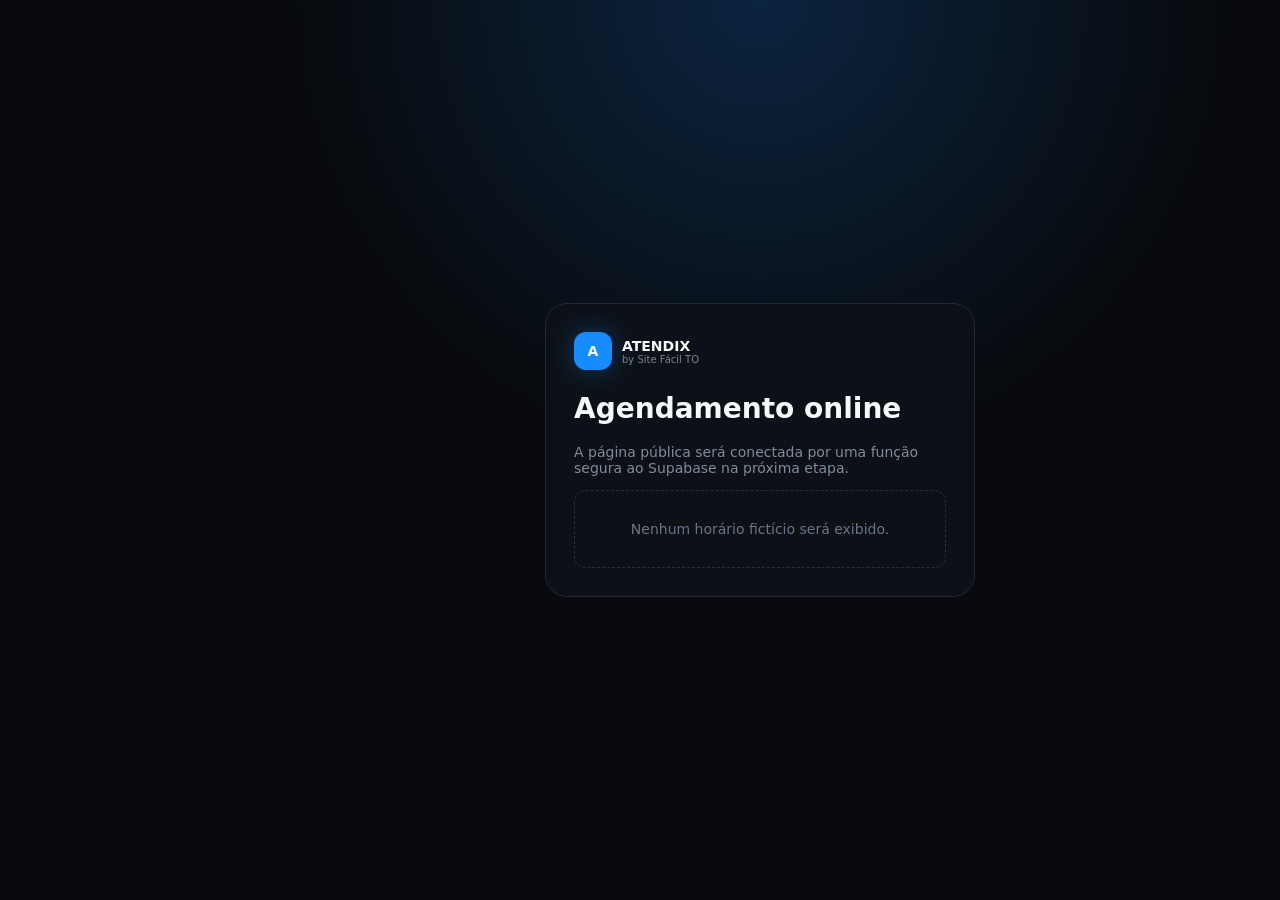
==== agendar.html @ 328bdfa0 "Add files via upload" ====
<!doctype html><html lang="pt-BR"><head><meta charset="UTF-8"><meta name="viewport" content="width=device-width,initial-scale=1"><title>Agendamento — ATENDIX</title><link rel="stylesheet" href="style.css"></head><body><main class="auth"><div class="auth-card"><div class="brand"><b>A</b><div><strong>ATENDIX</strong><small>by Site Fácil TO</small></div></div><h1>Agendamento online</h1><p class="muted">A página pública será conectada por uma função segura ao Supabase na próxima etapa.</p><div class="empty">Nenhum horário fictício será exibido.</div></div></main></body></html>
---- style.css ----
*{box-sizing:border-box}body{margin:0;background:#080a0d;color:#f5f7fb;font:14px system-ui,Arial}.hidden{display:none!important}button,input,select{font:inherit}button{cursor:pointer}input,select{display:block;width:100%;margin:9px 0;padding:12px;border-radius:11px;border:1px solid #26303b;background:#0d1218;color:#fff}.auth{min-height:100vh;display:grid;place-items:center;padding:20px;background:radial-gradient(circle at top,#0b2440,#080a0d 45%)}.auth-card{width:min(430px,100%);background:#0d1117;border:1px solid #202a35;border-radius:22px;padding:28px}.brand{display:flex;gap:10px;align-items:center;margin-bottom:22px}.brand b{display:grid;place-items:center;width:38px;height:38px;border-radius:12px;background:#168cff;box-shadow:0 0 28px #168cff55}.brand strong,.brand small{display:block}.brand small{font-size:10px;color:#778494}.auth h1{font-size:28px}.auth button:not(.secondary):not(.link){width:100%;padding:12px;border:0;border-radius:11px;background:#168cff;color:white;font-weight:800}.secondary{padding:11px 14px;border-radius:11px;border:1px solid #27323e;background:#121820;color:#e8eef7}.auth .secondary,.auth .link{width:100%;margin-top:10px}.link{background:none;border:0;color:#58b4ff}#configWarn{color:#ffbf6b}.app{min-height:100vh;display:flex}aside{width:240px;position:fixed;inset:0 auto 0 0;background:#0a0d11;border-right:1px solid #1b232c;padding:20px 14px}aside nav{display:grid;gap:4px}aside nav button{background:none;border:0;color:#8e99a8;text-align:left;padding:11px;border-radius:10px}aside nav button.active,aside nav button:hover{background:#111923;color:white}aside #logout{position:absolute;left:14px;right:14px;bottom:20px;width:calc(100% - 28px)}.tenant{padding:10px;background:#10151c;border:1px solid #202934;border-radius:10px;margin-bottom:16px;overflow:hidden;text-overflow:ellipsis}main{margin-left:240px;width:calc(100% - 240px);padding:0 28px 50px}header{height:80px;display:flex;align-items:center;gap:14px;border-bottom:1px solid #171e27;margin-bottom:25px}header button{background:#121820;border:0;color:white;padding:9px;border-radius:9px}header small{color:#168cff;letter-spacing:.15em}header h2{margin:2px 0}header span{margin-left:auto;color:#7e8998}.welcome{display:flex;justify-content:space-between;align-items:center}.metrics{display:grid;grid-template-columns:repeat(4,1fr);gap:14px;margin:20px 0}.metric,.panel,.list{background:#0d1117;border:1px solid #1d2630;border-radius:16px;padding:18px}.metric small,.muted{color:#7f8b9a}.metric strong{display:block;font-size:25px;margin:8px 0}.grid{display:grid;grid-template-columns:1fr 1fr;gap:14px}.head{display:flex;justify-content:space-between;align-items:center;margin-bottom:18px}.primary{background:#168cff;color:white;border:0;border-radius:10px;padding:11px 15px;font-weight:800}.table{overflow:auto}.table table{width:100%;border-collapse:collapse}.table th,.table td{padding:12px;border-bottom:1px solid #1b232c;text-align:left;white-space:nowrap}.status{padding:5px 9px;border-radius:99px;background:#13283d;color:#65b8ff}.list{display:flex;justify-content:space-between;margin-bottom:9px}.empty{padding:30px;text-align:center;color:#687587;border:1px dashed #26303b;border-radius:12px}.trial{padding:11px;background:#0d2237;border:1px solid #16517e;border-radius:11px;color:#86caff;margin-bottom:16px}@media(max-width:800px){aside{transform:translateX(-100%);transition:.2s;z-index:5}aside.open{transform:none}main{margin:0;width:100%;padding:0 15px 35px}.metrics{grid-template-columns:1fr 1fr}.grid{grid-template-columns:1fr}.welcome{display:block}.welcome .primary{margin-top:10px}header span{display:none}}@media(max-width:480px){.metrics{grid-template-columns:1fr}}
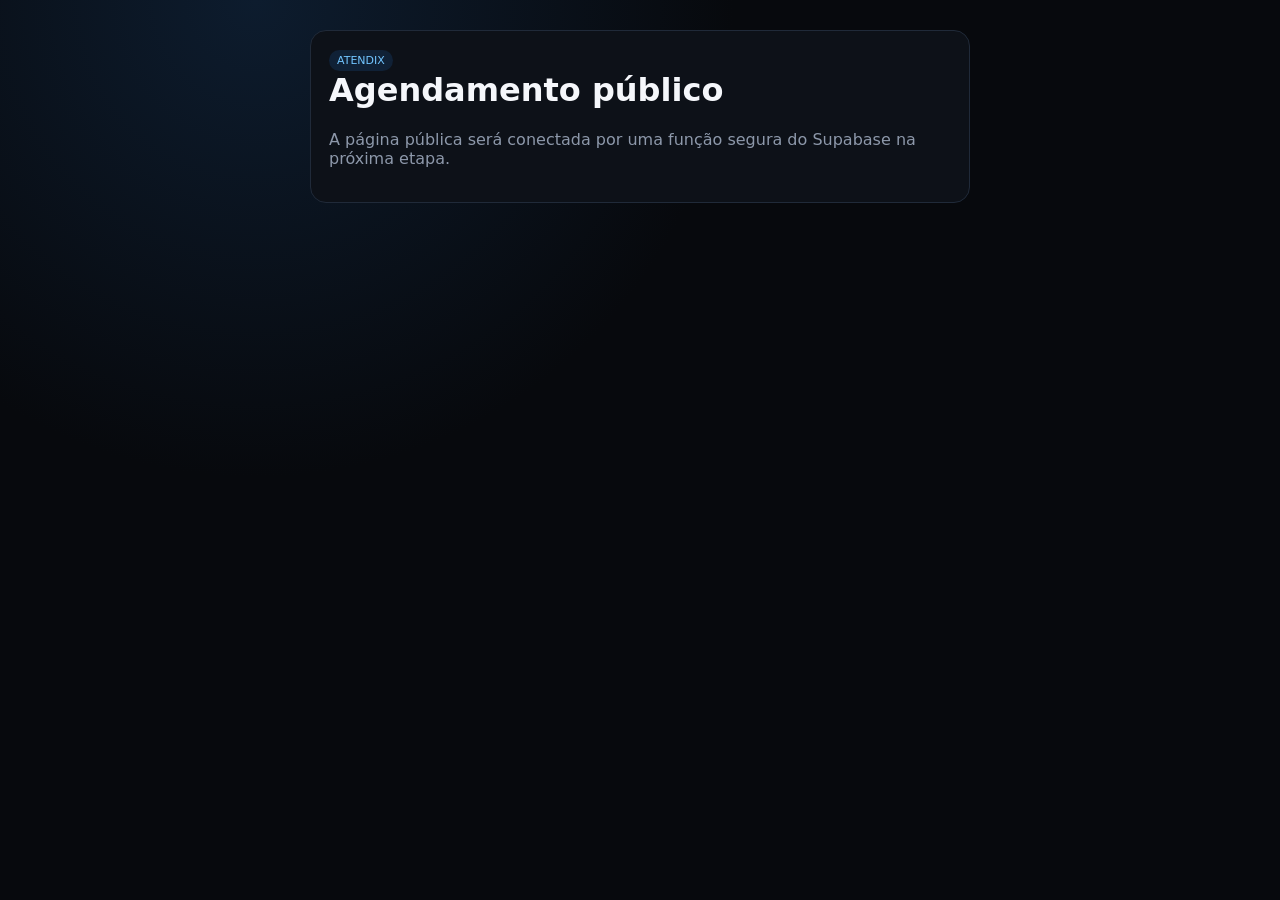
==== commit d5407fcb: "Add files via upload" ====
--- a/agendar.html
+++ b/agendar.html
@@ -1 +1 @@
-<!doctype html><html lang="pt-BR"><head><meta charset="UTF-8"><meta name="viewport" content="width=device-width,initial-scale=1"><title>Agendamento — ATENDIX</title><link rel="stylesheet" href="style.css"></head><body><main class="auth"><div class="auth-card"><div class="brand"><b>A</b><div><strong>ATENDIX</strong><small>by Site Fácil TO</small></div></div><h1>Agendamento online</h1><p class="muted">A página pública será conectada por uma função segura ao Supabase na próxima etapa.</p><div class="empty">Nenhum horário fictício será exibido.</div></div></main></body></html>
+<!doctype html><html lang="pt-BR"><head><meta charset="UTF-8"><meta name="viewport" content="width=device-width,initial-scale=1"><title>Agendar — ATENDIX</title><link rel="stylesheet" href="style.css"></head><body><main style="margin:0;width:100%"><div id="content" style="max-width:720px;margin:auto;padding:30px"><div class="panel"><span class="tag">ATENDIX</span><h1>Agendamento público</h1><p class="muted">A página pública será conectada por uma função segura do Supabase na próxima etapa.</p></div></div></main></body></html>
--- a/style.css
+++ b/style.css
@@ -1 +1 @@
-*{box-sizing:border-box}body{margin:0;background:#080a0d;color:#f5f7fb;font:14px system-ui,Arial}.hidden{display:none!important}button,input,select{font:inherit}button{cursor:pointer}input,select{display:block;width:100%;margin:9px 0;padding:12px;border-radius:11px;border:1px solid #26303b;background:#0d1218;color:#fff}.auth{min-height:100vh;display:grid;place-items:center;padding:20px;background:radial-gradient(circle at top,#0b2440,#080a0d 45%)}.auth-card{width:min(430px,100%);background:#0d1117;border:1px solid #202a35;border-radius:22px;padding:28px}.brand{display:flex;gap:10px;align-items:center;margin-bottom:22px}.brand b{display:grid;place-items:center;width:38px;height:38px;border-radius:12px;background:#168cff;box-shadow:0 0 28px #168cff55}.brand strong,.brand small{display:block}.brand small{font-size:10px;color:#778494}.auth h1{font-size:28px}.auth button:not(.secondary):not(.link){width:100%;padding:12px;border:0;border-radius:11px;background:#168cff;color:white;font-weight:800}.secondary{padding:11px 14px;border-radius:11px;border:1px solid #27323e;background:#121820;color:#e8eef7}.auth .secondary,.auth .link{width:100%;margin-top:10px}.link{background:none;border:0;color:#58b4ff}#configWarn{color:#ffbf6b}.app{min-height:100vh;display:flex}aside{width:240px;position:fixed;inset:0 auto 0 0;background:#0a0d11;border-right:1px solid #1b232c;padding:20px 14px}aside nav{display:grid;gap:4px}aside nav button{background:none;border:0;color:#8e99a8;text-align:left;padding:11px;border-radius:10px}aside nav button.active,aside nav button:hover{background:#111923;color:white}aside #logout{position:absolute;left:14px;right:14px;bottom:20px;width:calc(100% - 28px)}.tenant{padding:10px;background:#10151c;border:1px solid #202934;border-radius:10px;margin-bottom:16px;overflow:hidden;text-overflow:ellipsis}main{margin-left:240px;width:calc(100% - 240px);padding:0 28px 50px}header{height:80px;display:flex;align-items:center;gap:14px;border-bottom:1px solid #171e27;margin-bottom:25px}header button{background:#121820;border:0;color:white;padding:9px;border-radius:9px}header small{color:#168cff;letter-spacing:.15em}header h2{margin:2px 0}header span{margin-left:auto;color:#7e8998}.welcome{display:flex;justify-content:space-between;align-items:center}.metrics{display:grid;grid-template-columns:repeat(4,1fr);gap:14px;margin:20px 0}.metric,.panel,.list{background:#0d1117;border:1px solid #1d2630;border-radius:16px;padding:18px}.metric small,.muted{color:#7f8b9a}.metric strong{display:block;font-size:25px;margin:8px 0}.grid{display:grid;grid-template-columns:1fr 1fr;gap:14px}.head{display:flex;justify-content:space-between;align-items:center;margin-bottom:18px}.primary{background:#168cff;color:white;border:0;border-radius:10px;padding:11px 15px;font-weight:800}.table{overflow:auto}.table table{width:100%;border-collapse:collapse}.table th,.table td{padding:12px;border-bottom:1px solid #1b232c;text-align:left;white-space:nowrap}.status{padding:5px 9px;border-radius:99px;background:#13283d;color:#65b8ff}.list{display:flex;justify-content:space-between;margin-bottom:9px}.empty{padding:30px;text-align:center;color:#687587;border:1px dashed #26303b;border-radius:12px}.trial{padding:11px;background:#0d2237;border:1px solid #16517e;border-radius:11px;color:#86caff;margin-bottom:16px}@media(max-width:800px){aside{transform:translateX(-100%);transition:.2s;z-index:5}aside.open{transform:none}main{margin:0;width:100%;padding:0 15px 35px}.metrics{grid-template-columns:1fr 1fr}.grid{grid-template-columns:1fr}.welcome{display:block}.welcome .primary{margin-top:10px}header span{display:none}}@media(max-width:480px){.metrics{grid-template-columns:1fr}}
+:root{--bg:#07090d;--panel:#0d1118;--card:#111722;--border:#202a39;--text:#f5f7fb;--muted:#8d98aa;--blue:#199cff;--blue2:#0d6efd;--danger:#ff5d73;--ok:#31d49a}*{box-sizing:border-box}body{margin:0;background:radial-gradient(circle at 20% 0,#0d1c2e 0,#07090d 35%);color:var(--text);font-family:Inter,system-ui,-apple-system,Segoe UI,Roboto,Arial,sans-serif}button,input,select{font:inherit}button{cursor:pointer} .hidden{display:none!important}.auth{min-height:100vh;display:grid;place-items:center;padding:24px}.brand{display:flex;align-items:center;gap:12px}.brand b{width:42px;height:42px;border:1px solid #2c9fff;background:#0c1623;color:#8fd3ff;border-radius:12px;display:grid;place-items:center;font-size:24px;box-shadow:0 0 25px #078cff22}.brand strong{display:block;letter-spacing:2px}.brand small{display:block;color:var(--muted);font-size:10px;margin-top:2px}.auth>.brand{position:absolute;top:30px;left:30px}.auth-card{width:min(440px,100%);background:#0d1118eF;border:1px solid var(--border);border-radius:22px;padding:30px;box-shadow:0 25px 80px #0008}.auth-card>small,.welcome small{color:#59b9ff;letter-spacing:1.5px}.auth-card h1{margin:8px 0 22px;font-size:28px}.auth-card input,.panel input,.panel select{width:100%;background:#080c12;color:var(--text);border:1px solid var(--border);border-radius:12px;padding:13px 14px;margin:6px 0;outline:none}.auth-card input:focus,.panel input:focus,.panel select:focus{border-color:var(--blue)}.primary,.secondary,.link{border-radius:12px;padding:12px 15px;border:1px solid var(--border);color:var(--text);background:#131a25}.primary{background:linear-gradient(135deg,#149eff,#0875dc);border:0}.full{width:100%;margin-top:10px}.link{background:none;border:0;color:#62c0ff}.small{font-size:12px}.notice{min-height:22px;color:#ffb6c0;font-size:13px}.app{display:flex}aside{position:fixed;left:0;top:0;bottom:0;width:250px;background:#080b10;border-right:1px solid var(--border);padding:22px 16px;display:flex;flex-direction:column;z-index:5}aside .tenant{margin:24px 8px 12px;color:var(--muted);font-size:13px;white-space:nowrap;overflow:hidden;text-overflow:ellipsis}nav{display:grid;gap:5px;overflow:auto}nav button{background:none;border:0;color:#aab5c6;text-align:left;padding:11px 12px;border-radius:10px}nav button:hover,nav button.active{background:#102136;color:#fff}aside #logout{margin-top:auto}main{margin-left:250px;min-height:100vh;width:calc(100% - 250px)}header{height:78px;border-bottom:1px solid var(--border);display:flex;align-items:center;gap:14px;padding:0 28px;background:#070a0fee;position:sticky;top:0;z-index:4}header #menu{display:none;background:none;border:0;color:#fff;font-size:22px}header h2{margin:2px 0 0}header small{color:var(--muted);font-size:10px;letter-spacing:1px}#emailTop{margin-left:auto;color:var(--muted);font-size:12px}.content,#content{padding:28px}.welcome,.head{display:flex;justify-content:space-between;gap:16px;align-items:center;margin-bottom:20px}.welcome h1,.head h1{margin:4px 0}.muted{color:var(--muted)}.metrics{display:grid;grid-template-columns:repeat(4,1fr);gap:14px;margin:18px 0}.metric,.panel,.list{background:var(--panel);border:1px solid var(--border);border-radius:16px;padding:18px}.metric small{display:block;color:var(--muted)}.metric strong{display:block;font-size:24px;margin:8px 0}.grid{display:grid;grid-template-columns:repeat(2,minmax(0,1fr));gap:16px}.panel h1,.panel h2,.panel h3{margin-top:0}.table{overflow:auto}.table table{width:100%;border-collapse:collapse;min-width:680px}.table th,.table td{text-align:left;padding:12px;border-bottom:1px solid var(--border)}.status{font-size:12px;border:1px solid var(--border);border-radius:999px;padding:5px 9px}.list{display:flex;justify-content:space-between;gap:12px;margin:8px 0}.empty{padding:30px;text-align:center;color:var(--muted)}.bar{height:9px;background:#202733;border-radius:999px;overflow:hidden}.bar>i{display:block;height:100%;background:linear-gradient(90deg,#078eff,#58c5ff)}.actions{display:flex;gap:8px;flex-wrap:wrap}.tag{display:inline-block;padding:4px 8px;border-radius:999px;background:#102136;color:#72c5ff;font-size:11px}.modal{position:fixed;inset:0;background:#0009;display:grid;place-items:center;padding:20px;z-index:20}.modal-card{width:min(520px,100%);background:#0d1118;border:1px solid var(--border);border-radius:18px;padding:22px}.modal-card h2{margin-top:0}.modal-card .row{display:grid;grid-template-columns:1fr 1fr;gap:10px}.modal-card .actions{margin-top:15px;justify-content:flex-end}.error{color:#ff9dab}.success{color:#61e5b6}.noticebox{padding:12px;border:1px solid var(--border);border-radius:12px;background:#0a0e14}.kpi{font-size:32px;font-weight:800}.trial{margin:10px 0;padding:10px 12px;border-radius:10px;background:#0d2030;color:#79caff;font-size:12px}@media(max-width:900px){aside{transform:translateX(-100%);transition:.2s}aside.open{transform:translateX(0)}main{margin-left:0;width:100%}header #menu{display:block}.metrics{grid-template-columns:repeat(2,1fr)}.grid{grid-template-columns:1fr}.auth>.brand{position:static;margin-bottom:30px}.auth{display:flex;flex-direction:column;justify-content:center}}@media(max-width:520px){.metrics{grid-template-columns:1fr 1fr}.metric strong{font-size:20px}.content,#content{padding:18px}.welcome,.head{align-items:flex-start;flex-direction:column}.auth-card{padding:22px}}
